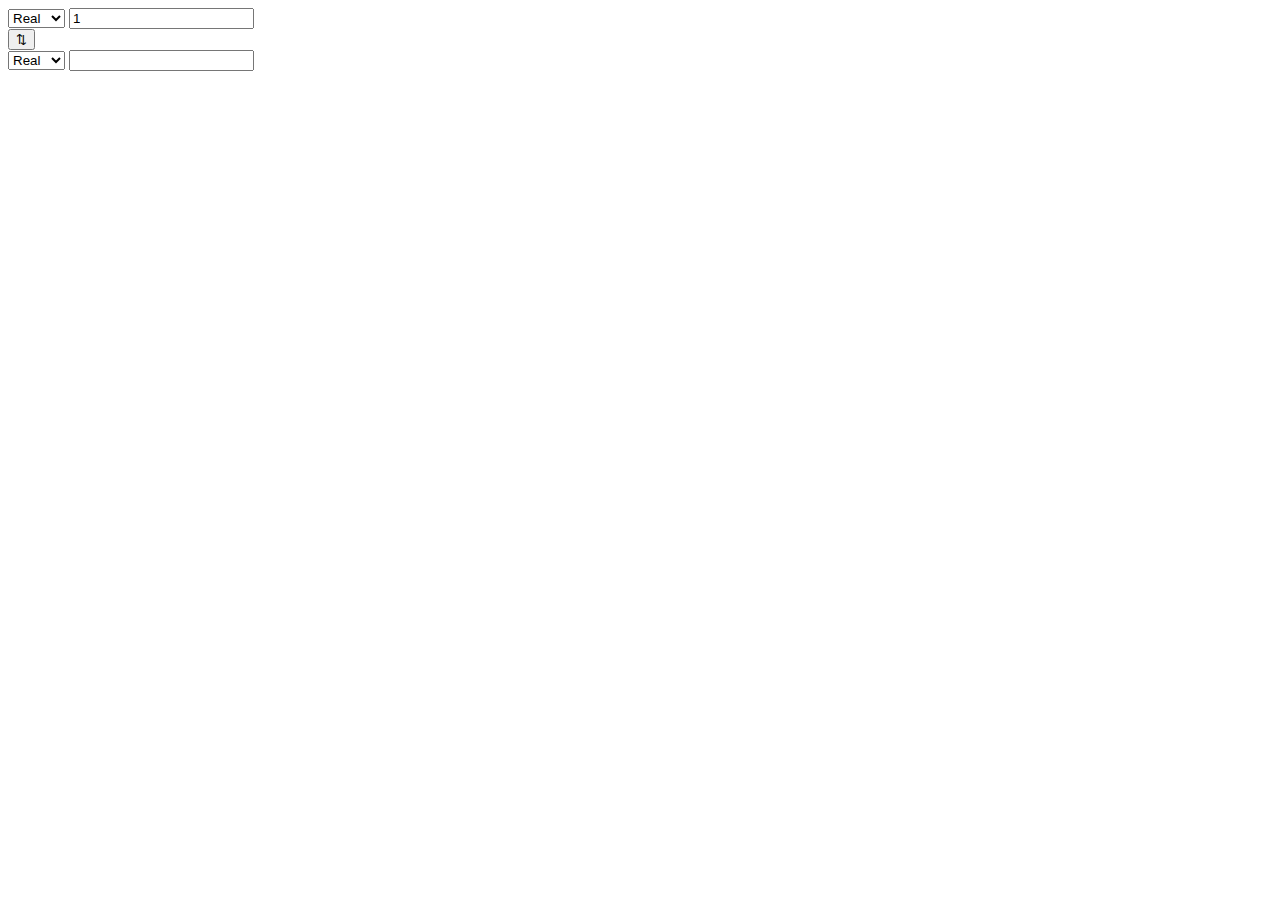
==== index.htm @ a6853ab8 "estrutura básica" ====
<html>
    <head>
        <meta charset="utf-8">
        <title>Cotação</title>
    </head>
    <body>
        <span id="tax_info"></span>
        <div>
            <select id="from_currency"></select>
            <input type="number" id="from_ammount" value="1" />
        </div>
        <button id="swap"> ⇅ </button>
        <div>
            <select id="to_currency"></select>
            <input type="number" id="to_ammount" />
        </div>
        <script src="cotacao.js"></script>
    </body>

</html>
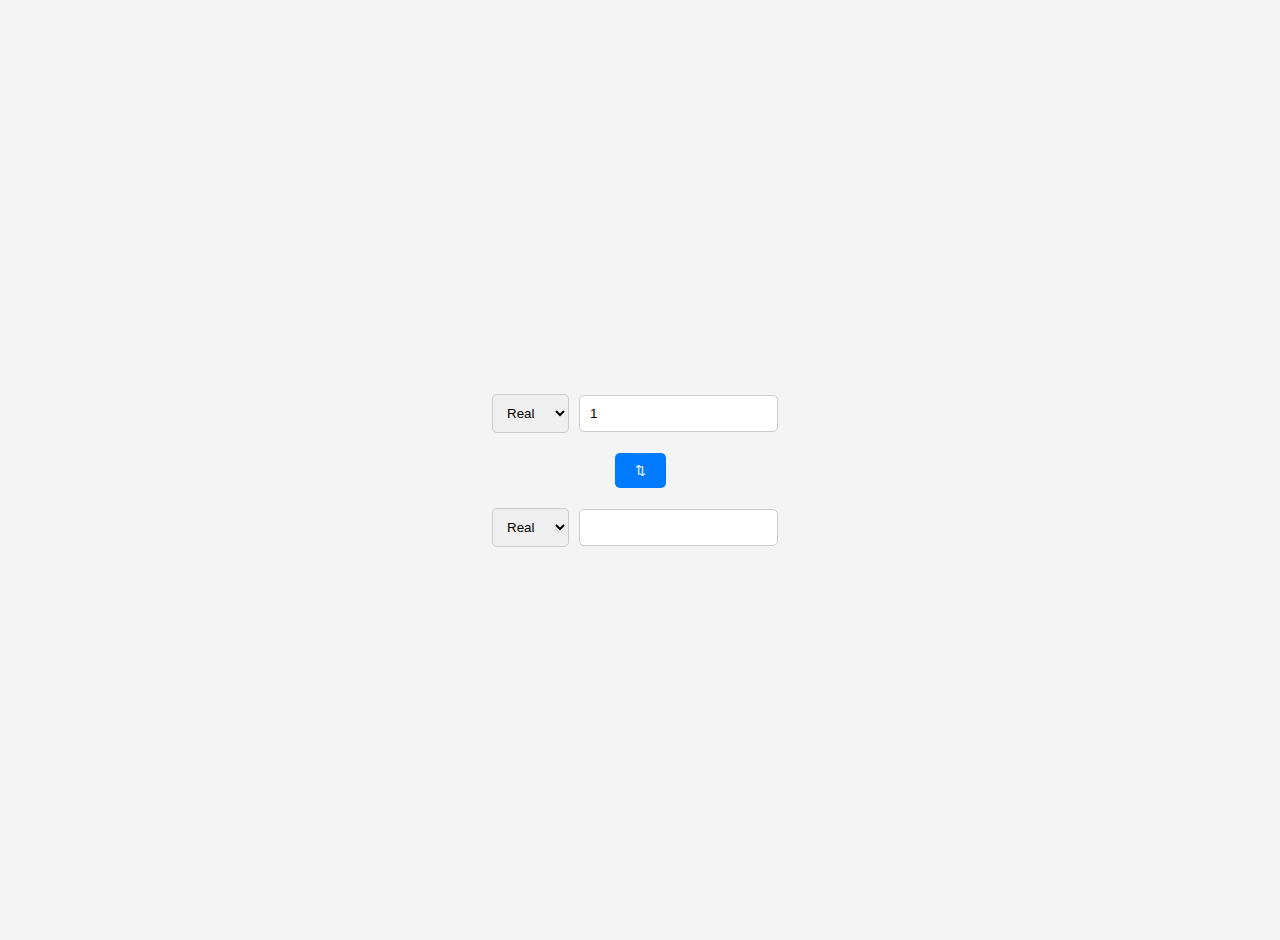
==== commit 8a7b4901: "colocando estilo branco na página" ====
--- a/index.htm
+++ b/index.htm
@@ -1,7 +1,8 @@
 <html>
     <head>
         <meta charset="utf-8">
-        <title>Cotação</title>
+        <title>Conversor de moedas</title>
+        <link rel="stylesheet" type="text/css" href="styles.css">
     </head>
     <body>
         <span id="tax_info"></span>
--- a/styles.css
+++ b/styles.css
@@ -0,0 +1,51 @@
+body {
+    font-family: Arial, sans-serif;
+    background-color: #f4f4f4;
+    margin: 0;
+    padding: 20px;
+    display: flex;
+    justify-content: center;
+    align-items: center;
+    height: 100vh;
+    flex-direction: column;
+}
+
+h1 {
+    text-align: center;
+    color: #333;
+}
+
+div {
+    margin-bottom: 20px;
+    display: flex;
+    justify-content: center;
+    align-items: center;
+}
+
+select, input[type="number"] {
+    padding: 10px;
+    margin-right: 10px;
+    border: 1px solid #ccc;
+    border-radius: 5px;
+}
+
+button {
+    padding: 10px 20px;
+    background-color: #007bff;
+    color: white;
+    border: none;
+    border-radius: 5px;
+    cursor: pointer;
+    margin-bottom: 20px;
+}
+
+button:hover {
+    background-color: #0056b3;
+}
+
+#tax_info {
+    display: block;
+    margin-bottom: 20px;
+    font-size: 1.2em;
+    color: #555;
+}